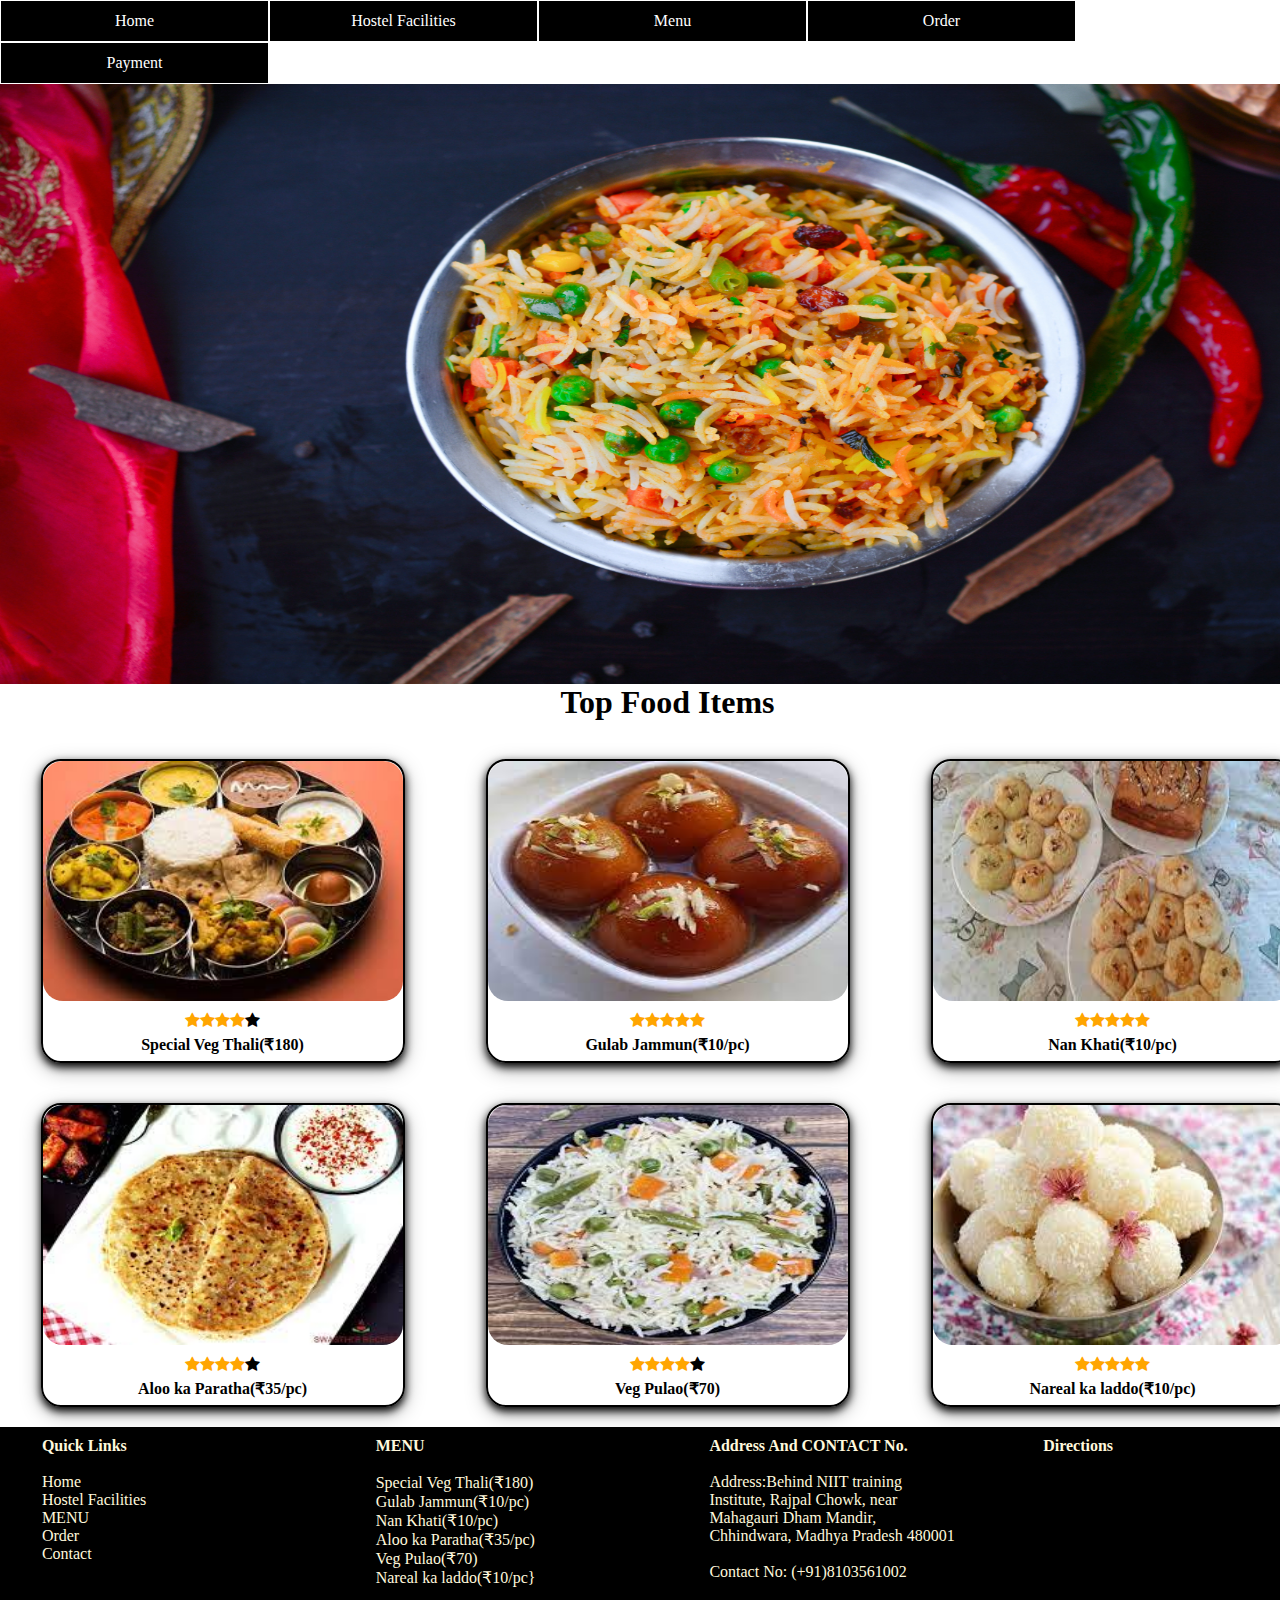
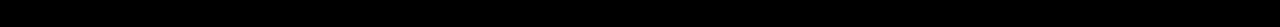
==== index.html @ 535877ab "first commit" ====
<!DOCTYPE html>
<html lang="en">
<head>
    <link rel="stylesheet" href="nav.css">
    <link rel="stylesheet" href="top_cat.css">
    <link rel="stylesheet" href="Slider.css">
    <link rel="stylesheet" href="footer.css">
    <link rel="stylesheet" href="https://cdnjs.cloudflare.com/ajax/libs/font-awesome/4.7.0/css/font-awesome.min.css">
    <link rel="icon"href="Images/Icon.ico" type ="image/ico" size="16*16">
     <title>Sarthak Tiffin Center</title>

</head>
<body>
    <div id ="menu">
        <ul>
            
          <li><a href="index.html">Home</a></li>
          <li><a href="hostel.html">Hostel Facilities</a></li>
          <li><a href="menues.html">Menu</a>
             <ul> 
               <li><a href="#"> Veg Thali</a></li>
               <li><a href="#"> Special Veg Thali</a></li>
               <li><a href="#"> Veg Pulao</a></li>
               <li><a href="#"> Aloo ka Pratha</a></li>
               <li><a href="#"> Gobhi ka Pratha</a></li>
               <li><a href="#"> Panner ka Pratha</a></li>
               <li><a href="#"> Butter Pratha</a></li>
               <li><a href="#"> Shai Panner</a></li>
               <li><a href="#"> 1/2 kilo pulao </a></li>
               <li><a href="#"> Sweets </a></li>
             </ul>
           
          </li>
          <li><a href="order.html">Order</a></li>
          <li><a href="Payment.html">Payment</a></li>
        </ul>
    </div>
    <br>
    <br>
    <br>
    
      
     <div id ="outerbox">
           <div id="sliderbox">
             <img src= "Images/Fast (1).jpg"width="1335px"height="600px"> 
             <img src= "Images/Fast (2).jpg"width="1335px"height="600px">
             <img src= "Images/Fast (3).jpg"width="1335px"height="600px">
             <img src= "Images/Fast (6).jpg"width="1335px"height="600px">
             <img src= "Images/Fast (7).jpg"width="1335px"height="600px">
             <img src= "Images/Fast (8).jpg"width="1335px"height="600px">
           </div>
              <br>
              <br>
              <br>
              <br>
              <br>
                <h1 align="center"><b> Top Food Items</b></h1>
              <br>

                   <div class="top_cat">
                      
                        <div class="top_cat_pro"><img src="Images/Fast (17).jpg">
                          <div class="starr">

                           <span class="fa fa-star checked"> </span>
                           <span class="fa fa-star checked"> </span>
                           <span class="fa fa-star checked"> </span>
                           <span class="fa fa-star checked"> </span>
                           <span class="fa fa-star "> </span>
                          </div>
                          <div class="title">
                            <p> <b>Special Veg Thali(₹180)</b></p>
                          </div>

                        </div>
                        <div class="top_cat_pro"><img src="Images/Fast (16).jpg"> <div class="starr">

                          <span class="fa fa-star checked"> </span>
                          <span class="fa fa-star checked"> </span>
                          <span class="fa fa-star checked"> </span>
                          <span class="fa fa-star checked"> </span>
                          <span class="fa fa-star checked "> </span>
                         </div>
                         <div class="title">
                           <p> <b>Gulab Jammun(₹10/pc)</b></p>
                         </div>
                             
                        </div>
                        <div class="top_cat_pro"><img src="Images/Fast (18).jpg">
                          <div class="starr">

                            <span class="fa fa-star checked"> </span>
                            <span class="fa fa-star checked"> </span>
                            <span class="fa fa-star checked"> </span>
                            <span class="fa fa-star checked"> </span>
                            <span class="fa fa-star checked"> </span>
                           </div>
                           <div class="title">
                             <p> <b>Nan Khati(₹10/pc)</b></p>
                           </div>
                        </div>
                   </div>   
                  
                   <div class="top_cat">
                     <div class="top_cat_pro"><img src="Images/Fast(19).jpg">
                      <div class="starr">

                        <span class="fa fa-star checked"> </span>
                        <span class="fa fa-star checked"> </span>
                        <span class="fa fa-star checked"> </span>
                        <span class="fa fa-star checked"> </span>
                        <span class="fa fa-star "> </span>
                       </div>
                       <div class="title">
                         <p> <b>Aloo ka Paratha(₹35/pc)</b></p>
                       </div>
                    </div>
                     <div class="top_cat_pro"><img src="Images/Fast (20).jpg">
                      <div class="starr">

                        <span class="fa fa-star checked"> </span>
                        <span class="fa fa-star checked"> </span>
                        <span class="fa fa-star checked"> </span>
                        <span class="fa fa-star checked"> </span>
                        <span class="fa fa-star "> </span>
                       </div>
                       <div class="title">
                         <p> <b> Veg Pulao(₹70)</b></p>
                       </div>
                    </div>
                     <div class="top_cat_pro"><img src="Images/Fast (21).jpg">
                      <div class="starr">

                        <span class="fa fa-star checked"> </span>
                        <span class="fa fa-star checked"> </span>
                        <span class="fa fa-star checked"> </span>
                        <span class="fa fa-star checked"> </span>
                        <span class="fa fa-star checked "> </span>
                       </div>
                       <div class="title">
                         <p> <b>Nareal ka laddo(₹10/pc)</b></p>
                       </div>
                    </div>
                   </div>  
                   
                    <div class="footer">
                        <div class="footerb">
                         <b>Quick Links</b> 
                         <br><br>
                         Home
                         <br>
                         Hostel Facilities
                         <br>
                         MENU 
                         <br>
                         Order   
                         <br>
                         Contact 
                         <br>
                        </div>
                        <div class="footerb">
                          <b>MENU</b> 
                          <br><br>
                          Special Veg Thali(₹180)
                          <br>
                          Gulab Jammun(₹10/pc)
                          <br>
                          Nan Khati(₹10/pc)
                          <br>
                          Aloo ka Paratha(₹35/pc)
                          <br>
                          Veg Pulao(₹70)
                          <br>
                          Nareal ka laddo(₹10/pc}
                         </div>
                          <div class="footerb">
                          <b>Address And CONTACT No.</b>
                          <br>
                          <br>
                          Address:Behind NIIT training Institute, 
                          Rajpal Chowk, near Mahagauri Dham Mandir, 
                          Chhindwara, Madhya Pradesh 480001
                          <br>
                          <br>
                          Contact No: (+91)8103561002
                          </div>
                          

                        <div class="footerb">
                          <b>Directions</b>
                          <br>
                          <br>
                          <iframe src="https://www.google.com/maps/embed?pb=!1m18!1m12!1m3!1d3697.9350458217477!2d78.93916911426386!3d22.052080057433397!2m3!1f0!2f0!3f0!3m2!1i1024!2i768!4f13.1!3m3!1m2!1s0x3bd5695fb5a7cb2b%3A0x67bfbf2d84294860!2sSARTHAK%20Hostel!5e0!3m2!1sen!2sin!4v1632639797299!5m2!1sen!2sin" 
                          width="250" height="150" style="border:0;" allowfullscreen="" loading="lazy"></iframe>
                        </div>
                        

                    </div>
</body>
</html>
---- nav.css ----
*
{
    margin: 0;
    padding:0;
}
#menu ul
{
    list-style: none;
    z-index: 1000;
}
#menu ul li 
{
    background-color: black;
    border: 1px  solid white;
    width: 267px;
    height:40px;
    text-align: center;
    line-height: 40px;
    float: left;
    position:relative;
}
#menu ul li a
{
    text-decoration: none;
    color:white;
    display:block;
}
#menu ul li a:hover
{ 
  background-color: green;
}
#menu ul ul 
{
    position: absolute;
    display: none;
}
#menu ul li:hover >ul
{
    display: block;

}
---- top_cat.css ----
.top_cat
{
    border:0px solid black;
    display: flex;
    justify-content:space-around;
    align-items: center;


}
.top_cat_pro
{
    border:2px solid black; 
    float:left;
    width:360px;
    height:300px;
    margin-top: 20px;
    margin-bottom:20px;
    box-shadow: 0 4px 8px 0 rgba(0,0,0,4), 0 6px 20px 0 rgba(0, 0 ,0 ,0.35);
    transition: transform 0.5s;
    border-radius: 20px;
}
.top_cat_pro:hover
{
    transform: scale(1.05);
}
.top_cat_pro img
{
    width:360px;
    height:240px;
    border-radius: 20px;
}
.checked
{
    color:orange;
}
.starr
{
    border: 2px white;
    height:30px;
    display:flex;
    justify-content: center;
    align-items: center;

}
.title p
{
   text-align: center;
}
---- Slider.css ----
#outerbox
{
    width: 1335px;
    
    overflow:hidden;
    z-index: -100;

}
#sliderbox
{
    position:relative;
    width: 8010px;
    animation-name:slide; 
    animation-duration:30s;
    animation-iteration-count: infinite;

}
#sliderbox img
{
  float:left;   
}
@keyframes slide 
{
    0%
    {
        left:0px;
    }
    13.34%
    {
        left:0px;
    }
    16.67%
    {
        left: -1335px;
    }
    30%
    {
        left:-1335px;
    }
    33.33%
    {
        left:-2670px;
    }
    46.67%
    {
        left:-2670px;
    }
    50% 
    {
        left: -4005px;
    }
    63.34% 
    {
        left: -4005px;
    }
    66.67%
    {
        left: -5340px;
    }
    80%
    {
        left: -5340px;
    }
    83.34%
    {
        left: -6675px;
    }
    99.999% 
    {
        left:-6675px;
    }
    100%
    {
        left:-8010px;
    }

}
---- footer.css ----
.footer
{
    height: 200px;
    width:100%;
    border: 2px black;
    display:flex;
    justify-content:space-around;
    align-items: center;
    background-color: black;
    
}
.footerb
{
    height:180px;
    width: 250px;
    float:left;
    color: cornsilk;
    align-items: center;
}
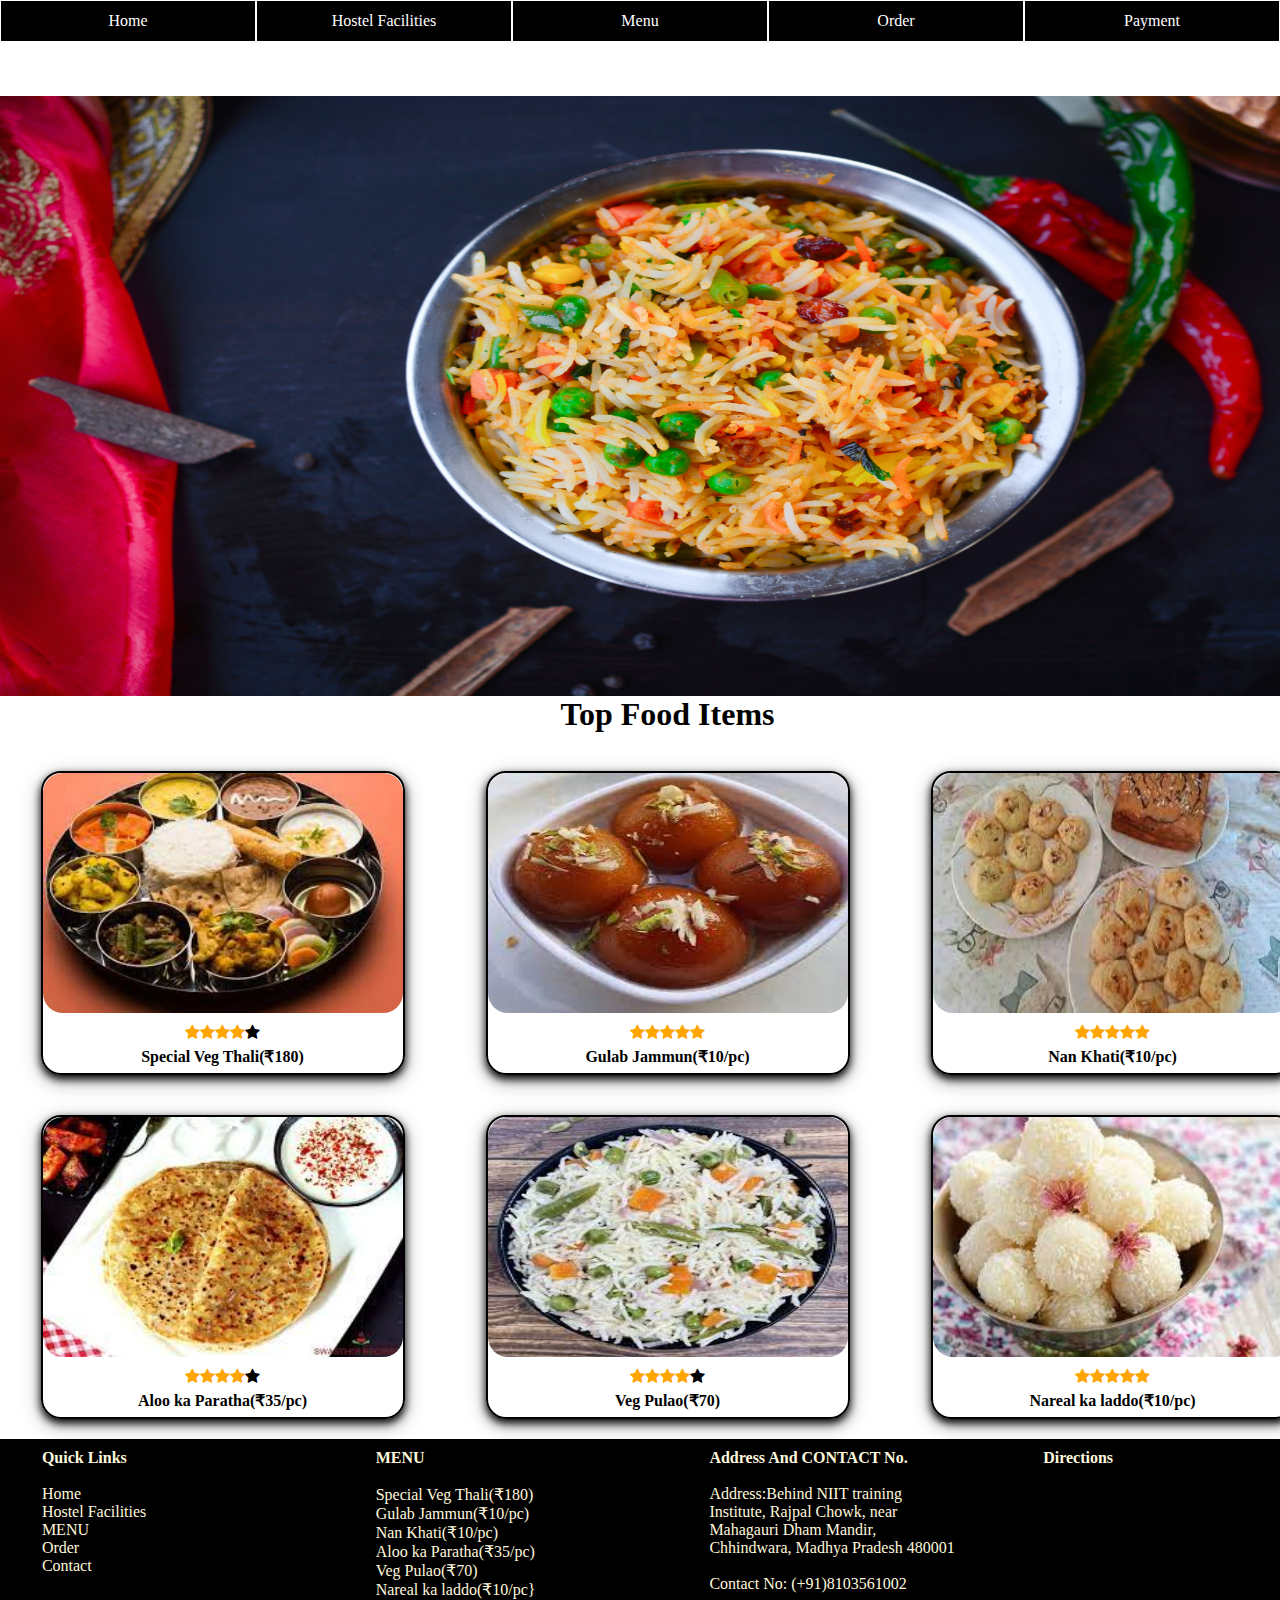
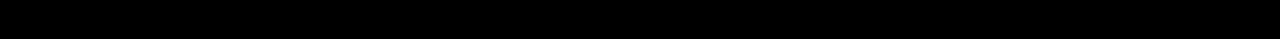
==== commit 1fe864df: "first commit" ====
--- a/index.html
+++ b/index.html
@@ -1,6 +1,53 @@
 <!DOCTYPE html>
 <html lang="en">
 <head>
+   <meta charset="UTF-8">
+   <meta http-equiv="X-UA-Compatible" content="IE=edge">
+   <meta name="viewport" content="width=device-width, initial-scale=1.0">
+  
+  
+    <title>Loader</title>
+         <script>
+                window.onload=function()
+               {
+                  document.getElementById('loader').style.display="none";
+                  document.getElementById('content').style.display="block";
+                }
+
+          </script>
+       <style>
+          #loader
+          {
+            position:absolute;
+            margin:auto;
+            top:0;
+            bottom:0;
+            left:0;
+            right:0;
+            width:600px;
+            height:600px;
+
+            
+
+          }
+          #loader img
+          {
+             width:600px;
+                  
+
+          }
+          #content
+          {
+            display:none;
+          }
+          
+
+        </style>
+     
+  
+      
+
+    <link rel="stylesheet" href="preloader.css">
     <link rel="stylesheet" href="nav.css">
     <link rel="stylesheet" href="top_cat.css">
     <link rel="stylesheet" href="Slider.css">
@@ -10,8 +57,13 @@
      <title>Sarthak Tiffin Center</title>
 
 </head>
+
 <body>
-    <div id ="menu">
+  <div id="loader"> 
+      <img src="Images/preloader.gif" >
+  </div>
+    <div id =content>
+     <div id ="menu">
         <ul>
             
           <li><a href="index.html">Home</a></li>
@@ -196,5 +248,7 @@
                         
 
                     </div>
+                </div>
+    
 </body>
 </html>--- a/preloader.css
+++ b/preloader.css
@@ -0,0 +1,25 @@
+#loader
+{
+  position:absolute;
+  margin:auto;
+  top:0;
+  bottom:0;
+  left:0;
+  right:0;
+  width:900px;
+  height:600px;
+
+  
+
+}
+#loader img
+{
+   width:900px;
+        
+
+}
+#content
+{
+  display:none;
+}
+
--- a/nav.css
+++ b/nav.css
@@ -7,6 +7,9 @@
 {
     list-style: none;
     z-index: 1000;
+    display:flex;
+    width:100%;
+
 }
 #menu ul li 
 {
@@ -39,3 +42,13 @@
     display: block;
 
 }
+@media(max-width:747px)
+ {
+     ul
+     {
+         display:table;
+         
+         
+         
+     }
+ }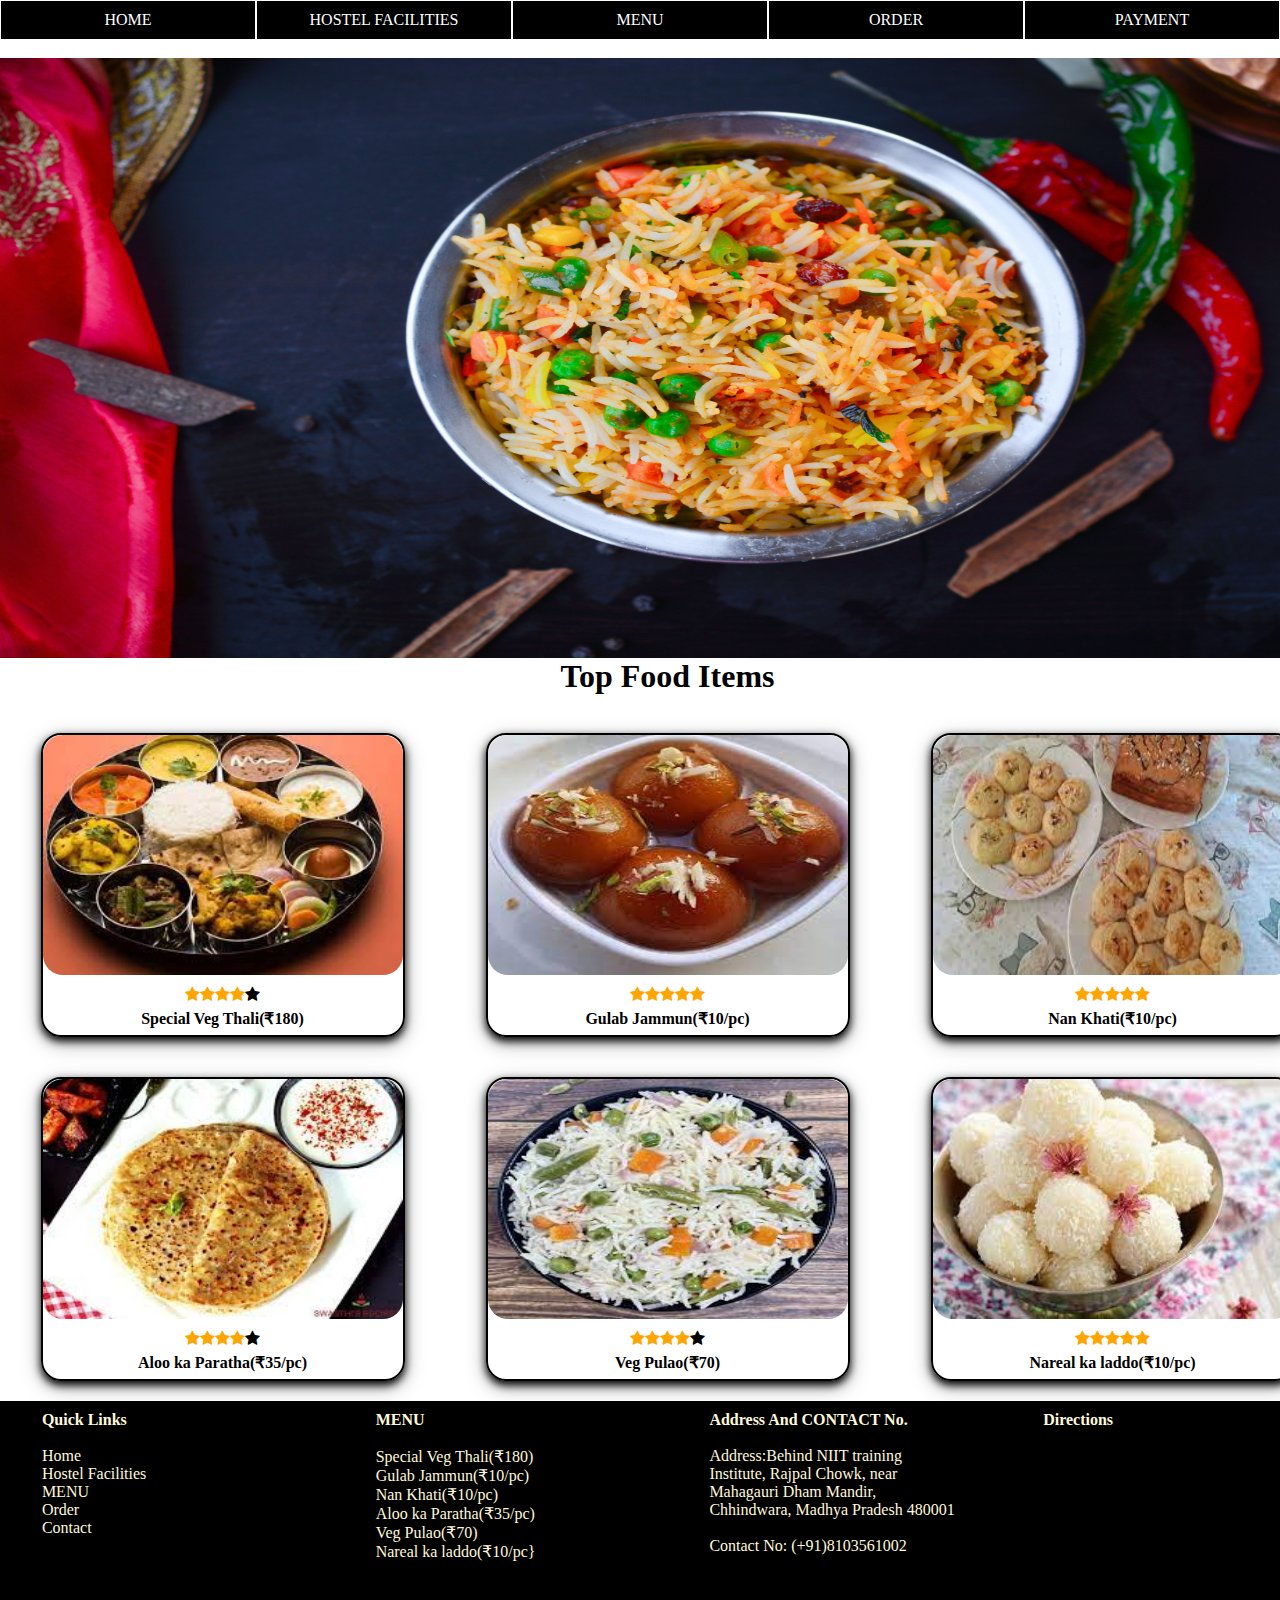
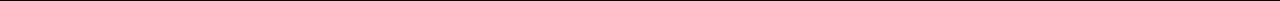
==== commit 179e9266: "Multilevel Nav" ====
--- a/index.html
+++ b/index.html
@@ -1,12 +1,10 @@
 <!DOCTYPE html>
 <html lang="en">
-<head>
-   <meta charset="UTF-8">
-   <meta http-equiv="X-UA-Compatible" content="IE=edge">
-   <meta name="viewport" content="width=device-width, initial-scale=1.0">
+  <head>
+    <meta name="viewport" content="width=device-width, initial-scale=1.0">
   
-  
-    <title>Loader</title>
+    <title>Sarthak Tiffin Center</title>
+          <script src="jquery-3.6.0.min.js"></script>
          <script>
                 window.onload=function()
                {
@@ -43,10 +41,11 @@
           
 
         </style>
+
      
   
-      
-
+     
+    <link rel="stylesheet" href="New.Css">
     <link rel="stylesheet" href="preloader.css">
     <link rel="stylesheet" href="nav.css">
     <link rel="stylesheet" href="top_cat.css">
@@ -56,40 +55,45 @@
     <link rel="icon"href="Images/Icon.ico" type ="image/ico" size="16*16">
      <title>Sarthak Tiffin Center</title>
 
-</head>
-
-<body>
-  <div id="loader"> 
+ </head>
+
+  <body>
+   <div id="loader"> 
       <img src="Images/preloader.gif" >
-  </div>
+   </div>
     <div id =content>
-     <div id ="menu">
+     <div>
         <ul>
             
           <li><a href="index.html">Home</a></li>
           <li><a href="hostel.html">Hostel Facilities</a></li>
-          <li><a href="menues.html">Menu</a>
-             <ul> 
-               <li><a href="#"> Veg Thali</a></li>
-               <li><a href="#"> Special Veg Thali</a></li>
-               <li><a href="#"> Veg Pulao</a></li>
-               <li><a href="#"> Aloo ka Pratha</a></li>
-               <li><a href="#"> Gobhi ka Pratha</a></li>
-               <li><a href="#"> Panner ka Pratha</a></li>
-               <li><a href="#"> Butter Pratha</a></li>
-               <li><a href="#"> Shai Panner</a></li>
-               <li><a href="#"> 1/2 kilo pulao </a></li>
-               <li><a href="#"> Sweets </a></li>
-             </ul>
-           
-          </li>
+          <li><a href="menues.html" class="dropbtn">Menu </a>  
+             <ul class="dropdown"> 
+                <li><a href="order.html"> Veg Thali</a></li>
+                <li><a href="order.html"> Special Veg Thali</a></li>
+                <li><a href="order.html"> Veg Pulao</a></li>
+                <li><a href="order.html"> Aloo ka Pratha</a></li>
+                <li><a href="order.html"> Gobhi ka Pratha</a></li>
+                <li><a href="order.html"> Panner ka Pratha</a></li>
+                <li><a href="order.html"> Butter Pratha</a></li>
+                <li><a href="order.html"> Sweets </a>
+                   <ul class="subdropdown"> 
+                     <li><a href="order.html"> Nan Khati</a></li>
+                     <li><a href="order.html"> Gulab Jamun </a></li>
+                     <li><a href="order.html"> Nareel Ka Ladoo</a></li>
+                   </ul>
+                </li>
+                <li><a href="order.html"> Shai Panner</a></li>
+                <li><a href="order.html"> 1/2 kilo pulao </a></li>
+              </ul>
+          </li> 
+        
           <li><a href="order.html">Order</a></li>
           <li><a href="Payment.html">Payment</a></li>
         </ul>
     </div>
     <br>
-    <br>
-    <br>
+
     
       
      <div id ="outerbox">
@@ -249,6 +253,15 @@
 
                     </div>
                 </div>
+
+                                 <script>
+                                    $(".dropbtn").click(function()
+                                    {
+                                      $(".dropdown").toggleClass('display')
+                                    }
+                                    )
+
+                                 </script>
     
-</body>
+  </body>
 </html>--- a/nav.css
+++ b/nav.css
@@ -1,54 +1,92 @@
 *
 {
-    margin: 0;
+    margin:0;
     padding:0;
+    
 }
-#menu ul
+ul
 {
-    list-style: none;
+    list-style:none;
+    display:flex;
+    background:black;
     z-index: 1000;
-    display:flex;
+}
+ul li
+{
+    border:1px solid white;
+    text-align: center;
     width:100%;
+    position:relative;
+}
+ul li a
+{
+    color:white;
+    text-decoration: none;
+    text-transform: uppercase;
+    padding:10px;
+    display:block;
 
 }
-#menu ul li 
+.dropdown
 {
-    background-color: black;
-    border: 1px  solid white;
-    width: 267px;
-    height:40px;
-    text-align: center;
-    line-height: 40px;
-    float: left;
-    position:relative;
+    position:absolute;
+    width:100%;
+    transition:0.6s;
+    flex-wrap: wrap;
+    visibility: hidden;
+   
+    
 }
-#menu ul li a
+ul li:hover .dropdown
 {
-    text-decoration: none;
-    color:white;
-    display:block;
+    visibility:visible;
+    
 }
-#menu ul li a:hover
-{ 
-  background-color: green;
-}
-#menu ul ul 
+.subdropdown
 {
-    position: absolute;
-    display: none;
-}
-#menu ul li:hover >ul
-{
-    display: block;
+ position :absolute;
+ width:100%;
+ flex-wrap:wrap;
+ transition:0.6s;
+ visibility:hidden;
+ left:266px;
+ bottom:-80px;
 
 }
-@media(max-width:747px)
- {
-     ul
-     {
-         display:table;
-         
-         
-         
-     }
- }+.dropdown li:hover .subdropdown
+{  
+ 
+    visibility:visible; 
+    
+}
+@media only screen and (max-width:787px)
+{
+    ul 
+    {
+        display:table;
+        width:100%;
+    }
+    ul li 
+    {
+        text-align: left;
+
+
+    }
+    ul li ul
+    {
+        display:table;
+        position:relative;
+        left:0;
+        top:0;
+        transition:none;
+        display:none;
+        visibility:visible;
+        z-index: -1000;
+
+    }
+    .display
+    {
+      display:block;
+    };
+
+}
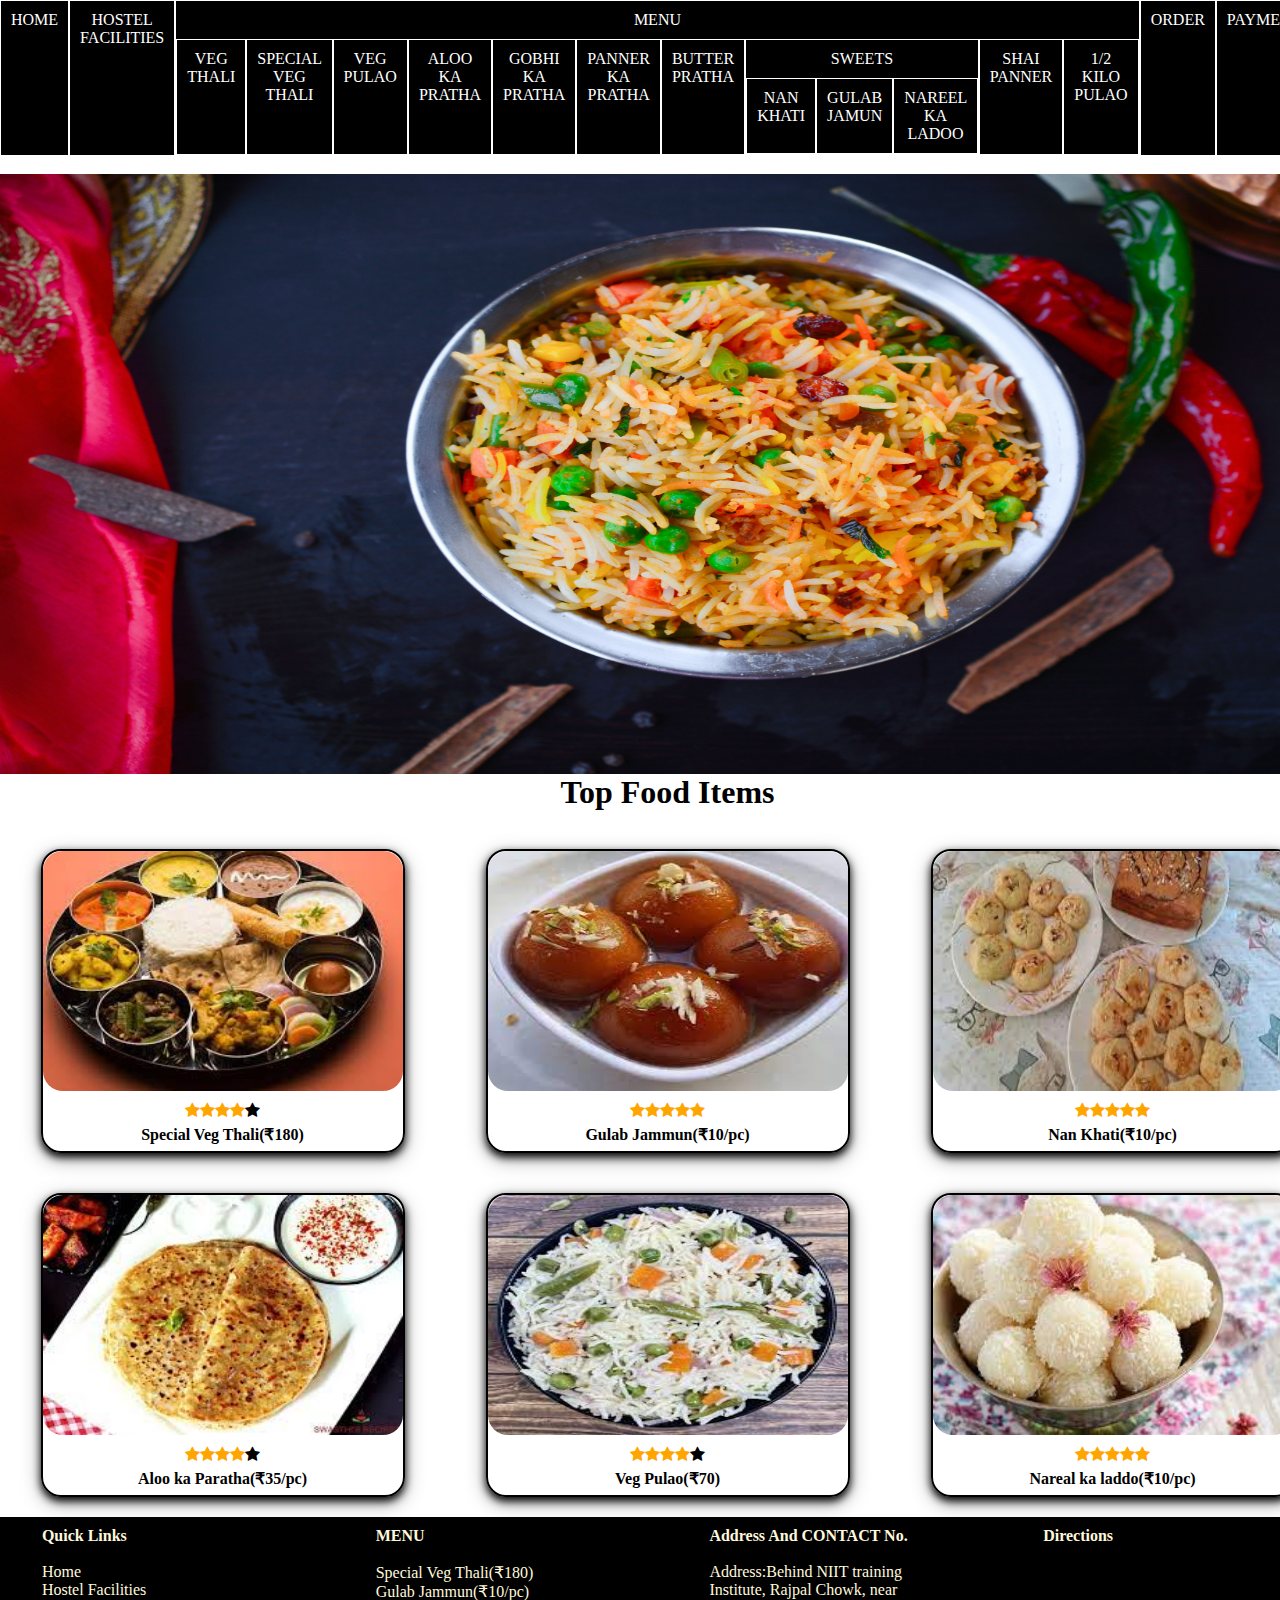
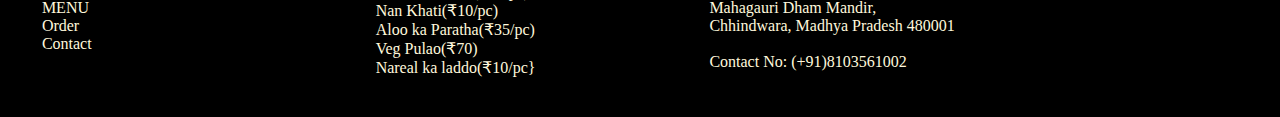
==== commit 59d0d3b2: "Metamedia1" ====
--- a/index.html
+++ b/index.html
@@ -24,15 +24,10 @@
             right:0;
             width:600px;
             height:600px;
-
-            
-
           }
           #loader img
           {
              width:600px;
-                  
-
           }
           #content
           {
@@ -45,7 +40,7 @@
      
   
      
-    <link rel="stylesheet" href="New.Css">
+    
     <link rel="stylesheet" href="preloader.css">
     <link rel="stylesheet" href="nav.css">
     <link rel="stylesheet" href="top_cat.css">
@@ -67,24 +62,24 @@
             
           <li><a href="index.html">Home</a></li>
           <li><a href="hostel.html">Hostel Facilities</a></li>
-          <li><a href="menues.html" class="dropbtn">Menu </a>  
-             <ul class="dropdown"> 
-                <li><a href="order.html"> Veg Thali</a></li>
-                <li><a href="order.html"> Special Veg Thali</a></li>
-                <li><a href="order.html"> Veg Pulao</a></li>
-                <li><a href="order.html"> Aloo ka Pratha</a></li>
-                <li><a href="order.html"> Gobhi ka Pratha</a></li>
-                <li><a href="order.html"> Panner ka Pratha</a></li>
-                <li><a href="order.html"> Butter Pratha</a></li>
-                <li><a href="order.html"> Sweets </a>
-                   <ul class="subdropdown"> 
-                     <li><a href="order.html"> Nan Khati</a></li>
-                     <li><a href="order.html"> Gulab Jamun </a></li>
-                     <li><a href="order.html"> Nareel Ka Ladoo</a></li>
+          <li><a href="#">Menu </a>  
+             <ul > 
+                <li><a href="menues.html"> Veg Thali</a></li>
+                <li><a href="menues.html"> Special Veg Thali</a></li>
+                <li><a href="menues.html"> Veg Pulao</a></li>
+                <li><a href="menues.html"> Aloo ka Pratha</a></li>
+                <li><a href="menues.html"> Gobhi ka Pratha</a></li>
+                <li><a href="menues.html""> Panner ka Pratha</a></li>
+                <li><a href="menues.html"> Butter Pratha</a></li>
+                <li><a href="menues.html" > Sweets </a>
+                   <ul > 
+                     <li><a href="menues.html"> Nan Khati</a></li>
+                     <li><a href="menues.html"> Gulab Jamun </a></li>
+                     <li><a href="menues.html"> Nareel Ka Ladoo</a></li>
                    </ul>
                 </li>
-                <li><a href="order.html"> Shai Panner</a></li>
-                <li><a href="order.html"> 1/2 kilo pulao </a></li>
+                <li><a href="menues.html"> Shai Panner</a></li>
+                <li><a href="menues.html"> 1/2 kilo pulao </a></li>
               </ul>
           </li> 
         
@@ -254,14 +249,6 @@
                     </div>
                 </div>
 
-                                 <script>
-                                    $(".dropbtn").click(function()
-                                    {
-                                      $(".dropdown").toggleClass('display')
-                                    }
-                                    )
-
-                                 </script>
-    
+                                 
   </body>
 </html>--- a/nav.css
+++ b/nav.css
@@ -17,6 +17,7 @@
     text-align: center;
     width:100%;
     position:relative;
+    
 }
 ul li a
 {
@@ -26,6 +27,10 @@
     padding:10px;
     display:block;
 
+}
+ul li a:hover
+{ 
+  background-color: green;
 }
 .dropdown
 {
@@ -58,6 +63,7 @@
  
     visibility:visible; 
     
+    
 }
 @media only screen and (max-width:787px)
 {
@@ -65,28 +71,34 @@
     {
         display:table;
         width:100%;
+        
     }
     ul li 
     {
         text-align: left;
+    }
+    
 
-
-    }
-    ul li ul
+     .dropdown ,.subdropdown
     {
-        display:table;
         position:relative;
         left:0;
         top:0;
         transition:none;
         display:none;
         visibility:visible;
-        z-index: -1000;
-
+        z-index: 1000;
+       
     }
     .display
     {
       display:block;
-    };
+    }
+    .dropdown li:hover .subdropdown
+    {
+
+        left:0;
+        
+    }
 
 }
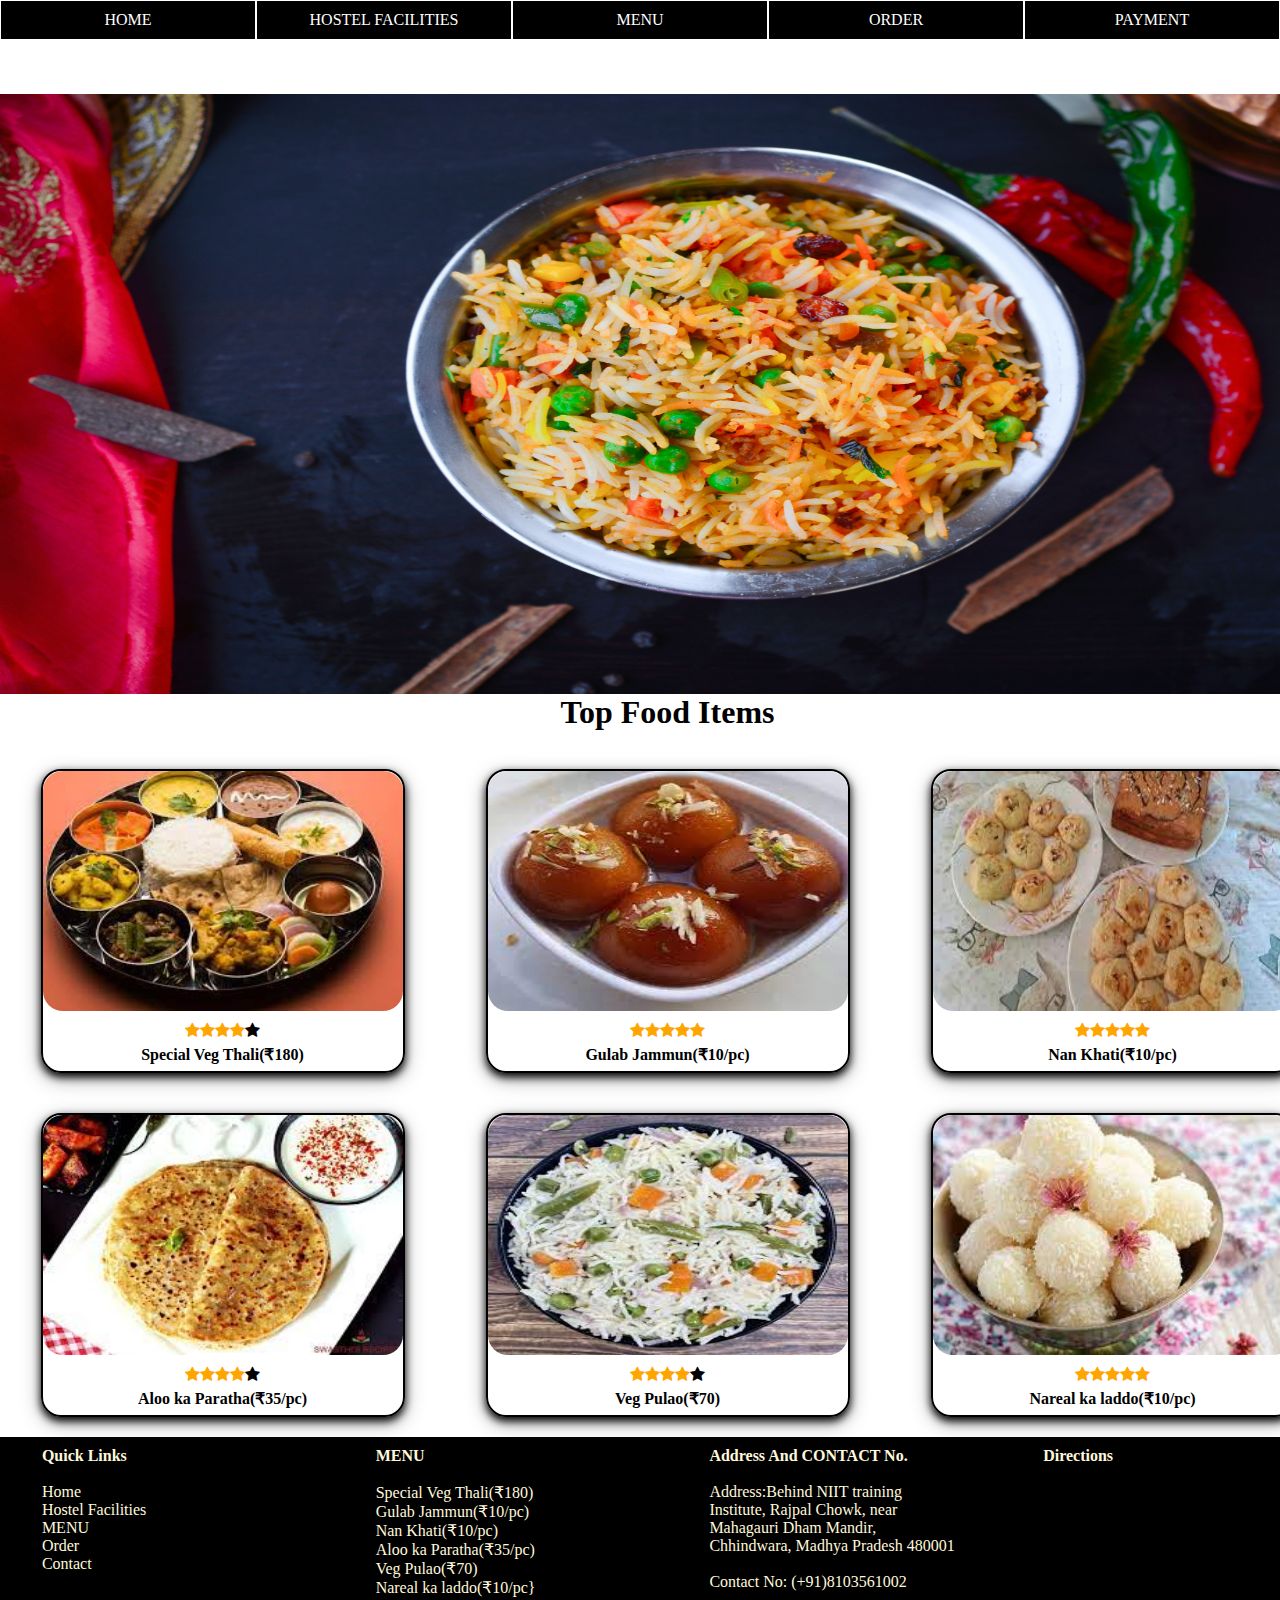
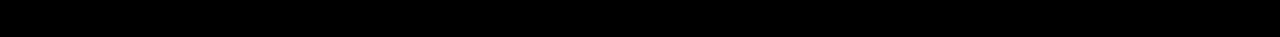
==== commit 63a77bba: "correction in nav bar" ====
--- a/index.html
+++ b/index.html
@@ -1,10 +1,10 @@
 <!DOCTYPE html>
 <html lang="en">
-  <head>
-    <meta name="viewport" content="width=device-width, initial-scale=1.0">
-  
-    <title>Sarthak Tiffin Center</title>
-          <script src="jquery-3.6.0.min.js"></script>
+<head>
+  <meta charset="UTF-8">
+  <meta http-equiv="X-UA-Compatible" content="IE=edge">
+  <meta name="viewport" content="width=device-width, initial-scale=1.0">
+  <title>Hostel</title>
          <script>
                 window.onload=function()
                {
@@ -13,80 +13,55 @@
                 }
 
           </script>
-       <style>
-          #loader
-          {
-            position:absolute;
-            margin:auto;
-            top:0;
-            bottom:0;
-            left:0;
-            right:0;
-            width:600px;
-            height:600px;
-          }
-          #loader img
-          {
-             width:600px;
-          }
-          #content
-          {
-            display:none;
-          }
-          
-
-        </style>
-
-     
-  
-     
-    
     <link rel="stylesheet" href="preloader.css">
     <link rel="stylesheet" href="nav.css">
     <link rel="stylesheet" href="top_cat.css">
     <link rel="stylesheet" href="Slider.css">
     <link rel="stylesheet" href="footer.css">
+    <link rel="icon"href="Images/Icon.ico" type ="image/ico" size="16*16">
     <link rel="stylesheet" href="https://cdnjs.cloudflare.com/ajax/libs/font-awesome/4.7.0/css/font-awesome.min.css">
-    <link rel="icon"href="Images/Icon.ico" type ="image/ico" size="16*16">
-     <title>Sarthak Tiffin Center</title>
-
- </head>
-
-  <body>
-   <div id="loader"> 
-      <img src="Images/preloader.gif" >
+     
+     
+     <title>Sarthak Hostel</title>
+
+</head>
+<body>
+  <div id="loader"> 
+     <img src="Images/preloader.gif" >
+  </div>
+   <div id =content>
+    <div>
+       <ul>
+           
+         <li><a href="index.html">Home</a></li>
+         <li><a href="hostel.html">Hostel Facilities</a></li>
+         <li><a href="menues.html">Menu </a>  
+            <ul class="dropdown"> 
+               <li><a href="order.html"> Veg Thali</a></li>
+               <li><a href="order.html"> Special Veg Thali</a></li>
+               <li><a href="order.html"> Veg Pulao</a></li>
+               <li><a href="order.html"> Aloo ka Pratha</a></li>
+               <li><a href="order.html"> Gobhi ka Pratha</a></li>
+               <li><a href="order.html"> Panner ka Pratha</a></li>
+               <li><a href="order.html"> Butter Pratha</a></li>
+               <li><a href="order.html"> Sweets </a>
+                  <ul class="subdropdown"> 
+                    <li><a href="order.html"> Nan Khati</a></li>
+                    <li><a href="order.html"> Gulab Jamun </a></li>
+                    <li><a href="order.html"> Nareel Ka Ladoo</a></li>
+                  </ul>
+               </li>
+               <li><a href="order.html"> Shai Panner</a></li>
+               <li><a href="order.html"> 1/2 kilo pulao </a></li>
+             </ul>
+         </li> 
+       
+         <li><a href="order.html">Order</a></li>
+         <li><a href="Payment.html">Payment</a></li>
+       </ul>
    </div>
-    <div id =content>
-     <div>
-        <ul>
-            
-          <li><a href="index.html">Home</a></li>
-          <li><a href="hostel.html">Hostel Facilities</a></li>
-          <li><a href="#">Menu </a>  
-             <ul > 
-                <li><a href="menues.html"> Veg Thali</a></li>
-                <li><a href="menues.html"> Special Veg Thali</a></li>
-                <li><a href="menues.html"> Veg Pulao</a></li>
-                <li><a href="menues.html"> Aloo ka Pratha</a></li>
-                <li><a href="menues.html"> Gobhi ka Pratha</a></li>
-                <li><a href="menues.html""> Panner ka Pratha</a></li>
-                <li><a href="menues.html"> Butter Pratha</a></li>
-                <li><a href="menues.html" > Sweets </a>
-                   <ul > 
-                     <li><a href="menues.html"> Nan Khati</a></li>
-                     <li><a href="menues.html"> Gulab Jamun </a></li>
-                     <li><a href="menues.html"> Nareel Ka Ladoo</a></li>
-                   </ul>
-                </li>
-                <li><a href="menues.html"> Shai Panner</a></li>
-                <li><a href="menues.html"> 1/2 kilo pulao </a></li>
-              </ul>
-          </li> 
-        
-          <li><a href="order.html">Order</a></li>
-          <li><a href="Payment.html">Payment</a></li>
-        </ul>
-    </div>
+   <br>
+    <br>
     <br>
 
     
